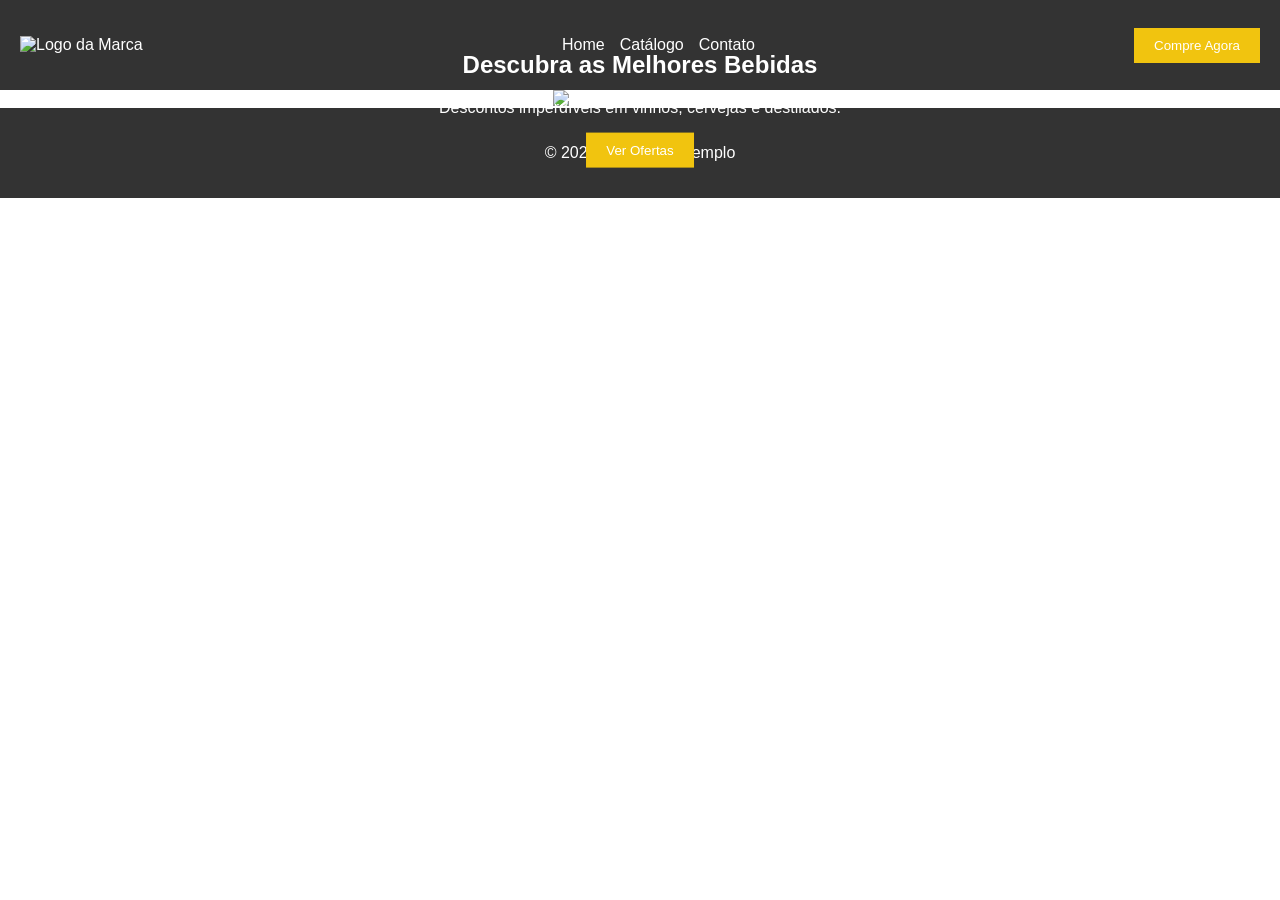
==== index.html @ 15183f83 "Update and rename home.html to index.html" ====
<!DOCTYPE html>
<html lang="pt-br">
<head>
  <meta charset="UTF-8">
  <meta name="viewport" content="width=device-width, initial-scale=1.0">
  <title>Home - Venda de Bebidas</title>
  <link rel="stylesheet" href="style.css">
</head>
<body>
  <!-- Cabeçalho -->
  <header>
    <div class="logo">
      <img src="logo.jpg" alt="Logo da Marca">
    </div>
    <nav>
      <ul>
        <li><a href="home.html">Home</a></li>
        <li><a href="catalogo.html">Catálogo</a></li>
        <li><a href="contato.html">Contato</a></li>
      </ul>
    </nav>
    <button class="cta">Compre Agora</button>
  </header>

  <!-- Banner Principal -->
  <section class="banner">
    <img src="bebidas.jpg" alt="Bebidas em Destaque">
    <div class="text-banner">
      <h1>Descubra as Melhores Bebidas</h1>
      <p>Descontos imperdíveis em vinhos, cervejas e destilados.</p>
      <button class="cta">Ver Ofertas</button>
    </div>
  </section>

  <!-- Rodapé -->
  <footer>
    <p>&copy; 2025 - Bebidas Exemplo</p>
  </footer>

  <script src="script.js"></script>
</body>
</html>
---- style.css ----
/* Estilo geral */
body {
    font-family: Arial, sans-serif;
    margin: 0;
    padding: 0;
  }
  
  /* Cabeçalho */
  header {
    display: flex;
    justify-content: space-between;
    align-items: center;
    background-color: #333;
    padding: 20px;
    color: white;
  }
  
  header .logo img {
    width: 100px;
  }
  
  nav ul {
    list-style: none;
    display: flex;
    gap: 15px;
  }
  
  nav a {
    text-decoration: none;
    color: white;
  }
  
  .cta {
    background-color: #f1c40f;
    padding: 10px 20px;
    border: none;
    color: white;
    cursor: pointer;
  }
  
  footer {
    background-color: #333;
    color: white;
    padding: 20px;
    text-align: center;
  }
  
  /* Banner */
  .banner {
    position: relative;
    text-align: center;
    color: white;
  }
  
  .banner img {
    width: 100%;
    height: auto;
  }
  
  .text-banner {
    position: absolute;
    top: 50%;
    left: 50%;
    transform: translate(-50%, -50%);
  }
  
  /* Formulário de Contato */
  .formulario-contato {
    padding: 40px;
    background-color: #ffffff;
    max-width: 600px;
    margin: 0 auto;
  }
  
  .formulario-contato label {
    font-weight: bold;
    margin-top: 10px;
  }
  
  .formulario-contato input,
  .formulario-contato textarea {
    width: 100%;
    padding: 10px;
    margin-top: 8px;
    border: 1px solid #ddd;
    border-radius: 5px;
  }
  
  .produtos {
    padding: 40px;
    background-color: #f7f7f7;
    display: flex;
    gap: 20px;
    flex-wrap: wrap;
  }
  
  .produto {
    background-color: white;
    padding: 20px;
    border-radius: 8px;
    box-shadow: 0 4px 6px rgba(0, 0, 0, 0.1);
  }
  
  .produto img {
    width: 100%;
    height: auto;
    width: 150px;
  }
  
  .catalogo-intro {
    padding: 40px;
    background-color: #f7f7f7;
    text-align: center;
  }
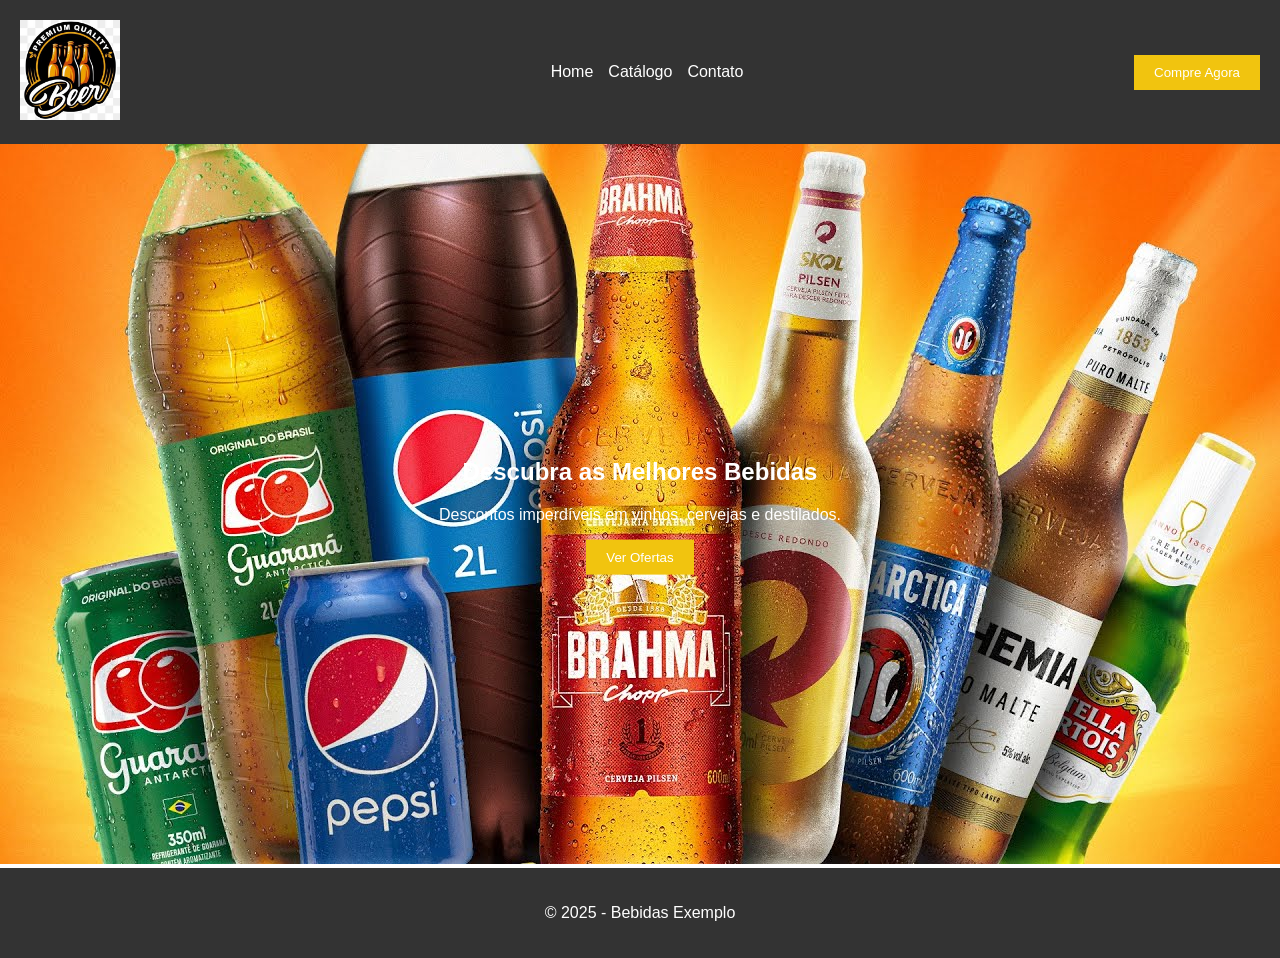
==== commit 7704f41c: "Akustes" ====
--- a/index.html
+++ b/index.html
@@ -10,11 +10,11 @@
   <!-- Cabeçalho -->
   <header>
     <div class="logo">
-      <img src="logo.jpg" alt="Logo da Marca">
+      <img src="img/logo.jpg" alt="Logo da Marca">
     </div>
     <nav>
       <ul>
-        <li><a href="home.html">Home</a></li>
+        <li><a href="index.html">Home</a></li>
         <li><a href="catalogo.html">Catálogo</a></li>
         <li><a href="contato.html">Contato</a></li>
       </ul>
@@ -24,7 +24,7 @@
 
   <!-- Banner Principal -->
   <section class="banner">
-    <img src="bebidas.jpg" alt="Bebidas em Destaque">
+    <img src="img/bebidas.jpg" alt="Bebidas em Destaque">
     <div class="text-banner">
       <h1>Descubra as Melhores Bebidas</h1>
       <p>Descontos imperdíveis em vinhos, cervejas e destilados.</p>
